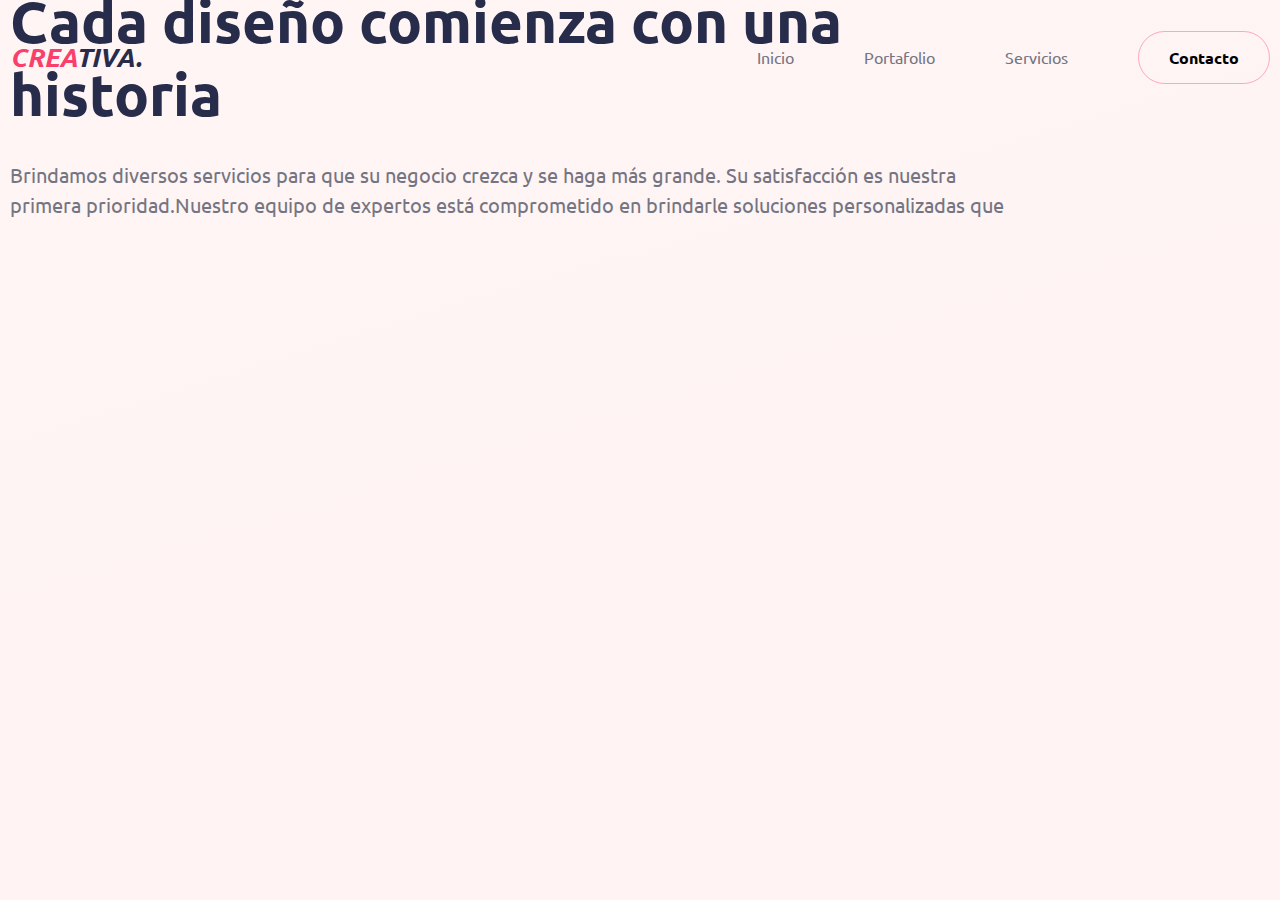
==== index.html @ 67d4abe4 "create nav and hero section" ====
<!DOCTYPE html>
<html lang="en">
  <head>
    <meta charset="UTF-8" />
    <meta http-equiv="X-UA-Compatible" content="IE=edge" />
    <meta name="viewport" content="width=device-width, initial-scale=1.0" />
    <link rel="stylesheet" href="css/index.css" />
    <link rel="preconnect" href="https://fonts.googleapis.com" />
    <link rel="preconnect" href="https://fonts.gstatic.com" crossorigin />
    <link
      href="https://fonts.googleapis.com/css2?family=Ubuntu:wght@300;400;700&display=swap"
      rel="stylesheet"
    />
    <title>Creativa</title>
  </head>
  <body>
    <h1>Agencia Creativa</h1>
    <header class="container">
      <nav>
        <a href="#" class="logo"> <span>Crea</span>tiva. </a>
        <ul class="link-section">
          <li><a href="#" class="link">Inicio</a></li>
          <li><a href="#" class="link">Portafolio</a></li>
          <li><a href="#" class="link">Servicios</a></li>
          <li><a href="#" class="contact-link">Contacto</a></li>
        </ul>
      </nav>
    </header>

    <main class="container hero-section">
      <div class="hero-content">
        <h2>Cada diseño comienza con una historia</h2>
        <p>
          Brindamos diversos servicios para que su negocio crezca y se haga más
          grande. Su satisfacción es nuestra primera prioridad.Nuestro equipo de
          expertos está comprometido en brindarle soluciones personalizadas que
          <!-- se adapten a sus necesidades específicas. Nos esforzamos por
          mantenernos a la vanguardia de las últimas tendencias y tecnologías
          para asegurar el éxito continuo de su negocio. Con nuestro enfoque
          orientado al cliente, trabajamos en estrecha colaboración con usted
          para alcanzar sus metas y superar sus expectativas. -->
        </p>
      </div>
      <img src="./assets/hero.png" alt="" />
    </main>
  </body>
</html>
---- css/index.css ----
*,
*::after,
*::before {
  margin: 0;
  padding: 0;
  box-sizing: border-box;
}

a {
  text-decoration: none;
  color: inherit;
}

ul,
ol {
  list-style: none;
}

img,
picture,
video,
svg {
  max-width: 100%;
  display: block;
}

h1 {
  position: absolute;
  width: 0;
  height: 0;
  top: 0;
  left: 0;
  visibility: hidden;
}

/* END RESET */

body {
  min-height: 100vh;
  font-family: "Ubuntu", sans-serif;

  background: rgb(255, 20, 20);
  background: linear-gradient(
    -17deg,
    rgba(255, 20, 20, 0.05085784313725494) 17%,
    rgba(255, 20, 20, 0.04245448179271705) 90%
  );
}

.container {
  width: 100%;
  max-width: 1550px;
  padding-inline: 10px;
  margin: 0 auto;
}

/* NAV START */

nav,
ul {
  display: flex;
  align-items: center;
}

nav {
  padding-top: 40px;
  justify-content: space-between;
}

.logo {
  font-style: italic;
  font-size: 26px;
  text-transform: uppercase;
  font-weight: bold;
  color: #282c4b;
}

.logo span {
  color: #fb3f6c;
}

.link-section {
  gap: 70px;
}

.link {
  color: #747582;
  font-size: 16px;
  transition: 0.3s;
}

.contact-link {
  border: 1px solid #ff698c8f;
  padding: 15px 30px;
  border-radius: 30px;
  font-weight: bold;
  transition: 0.3s;
}

.contact-link:hover {
  background-color: #fb3f6c;
  border: 1px solid white;
  color: white;
  box-shadow: 0px 10px 20px #fb3f6b4b;
}

/* HERO SECTION START */

.hero-section {
  display: flex;
  align-items: center;
}

.hero-content {
  display: flex;
  flex-direction: column;
  gap: 30px;
  transform: translateY(-90px);
}

.hero-content h2 {
  font-size: 58px;
  color: #282c4b;
  width: 80%;
}

.hero-content p {
  font-size: 20px;
  color: #747582;
  width: 80%;
  line-height: 30px;
}
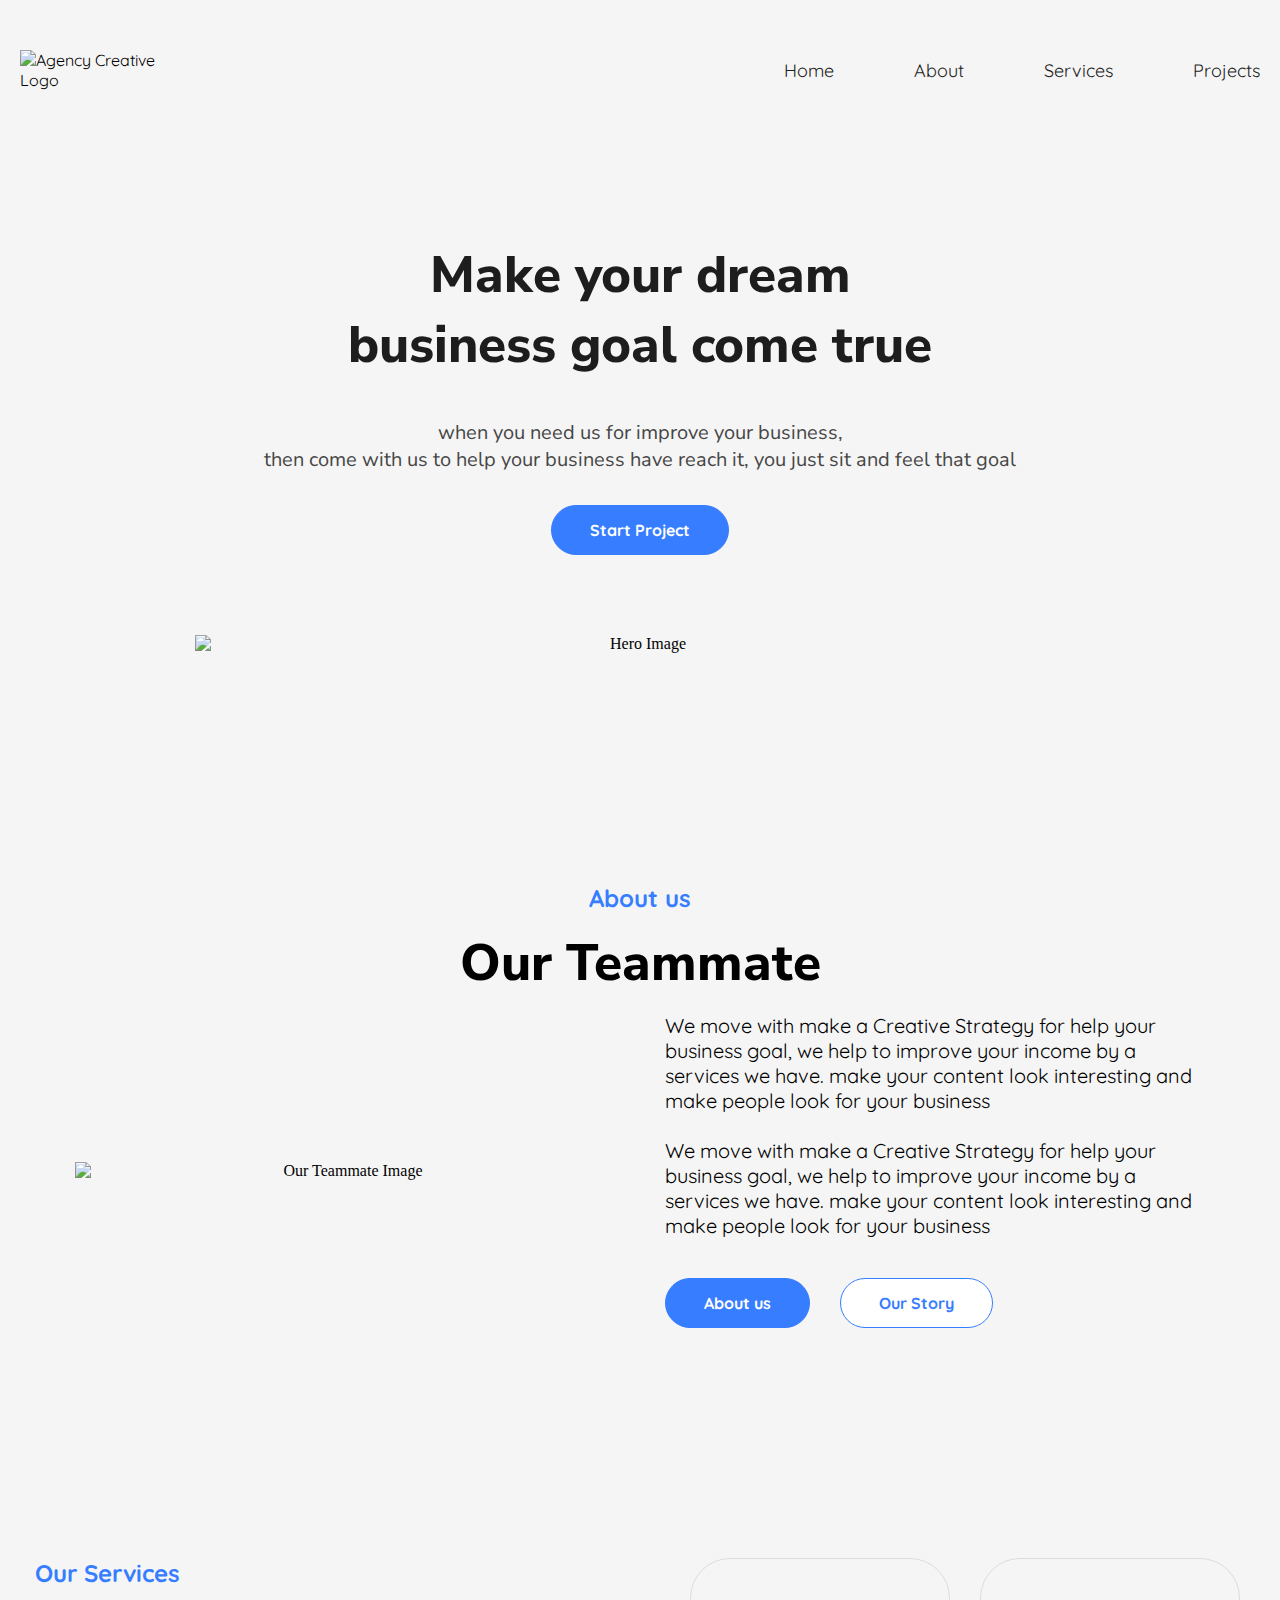
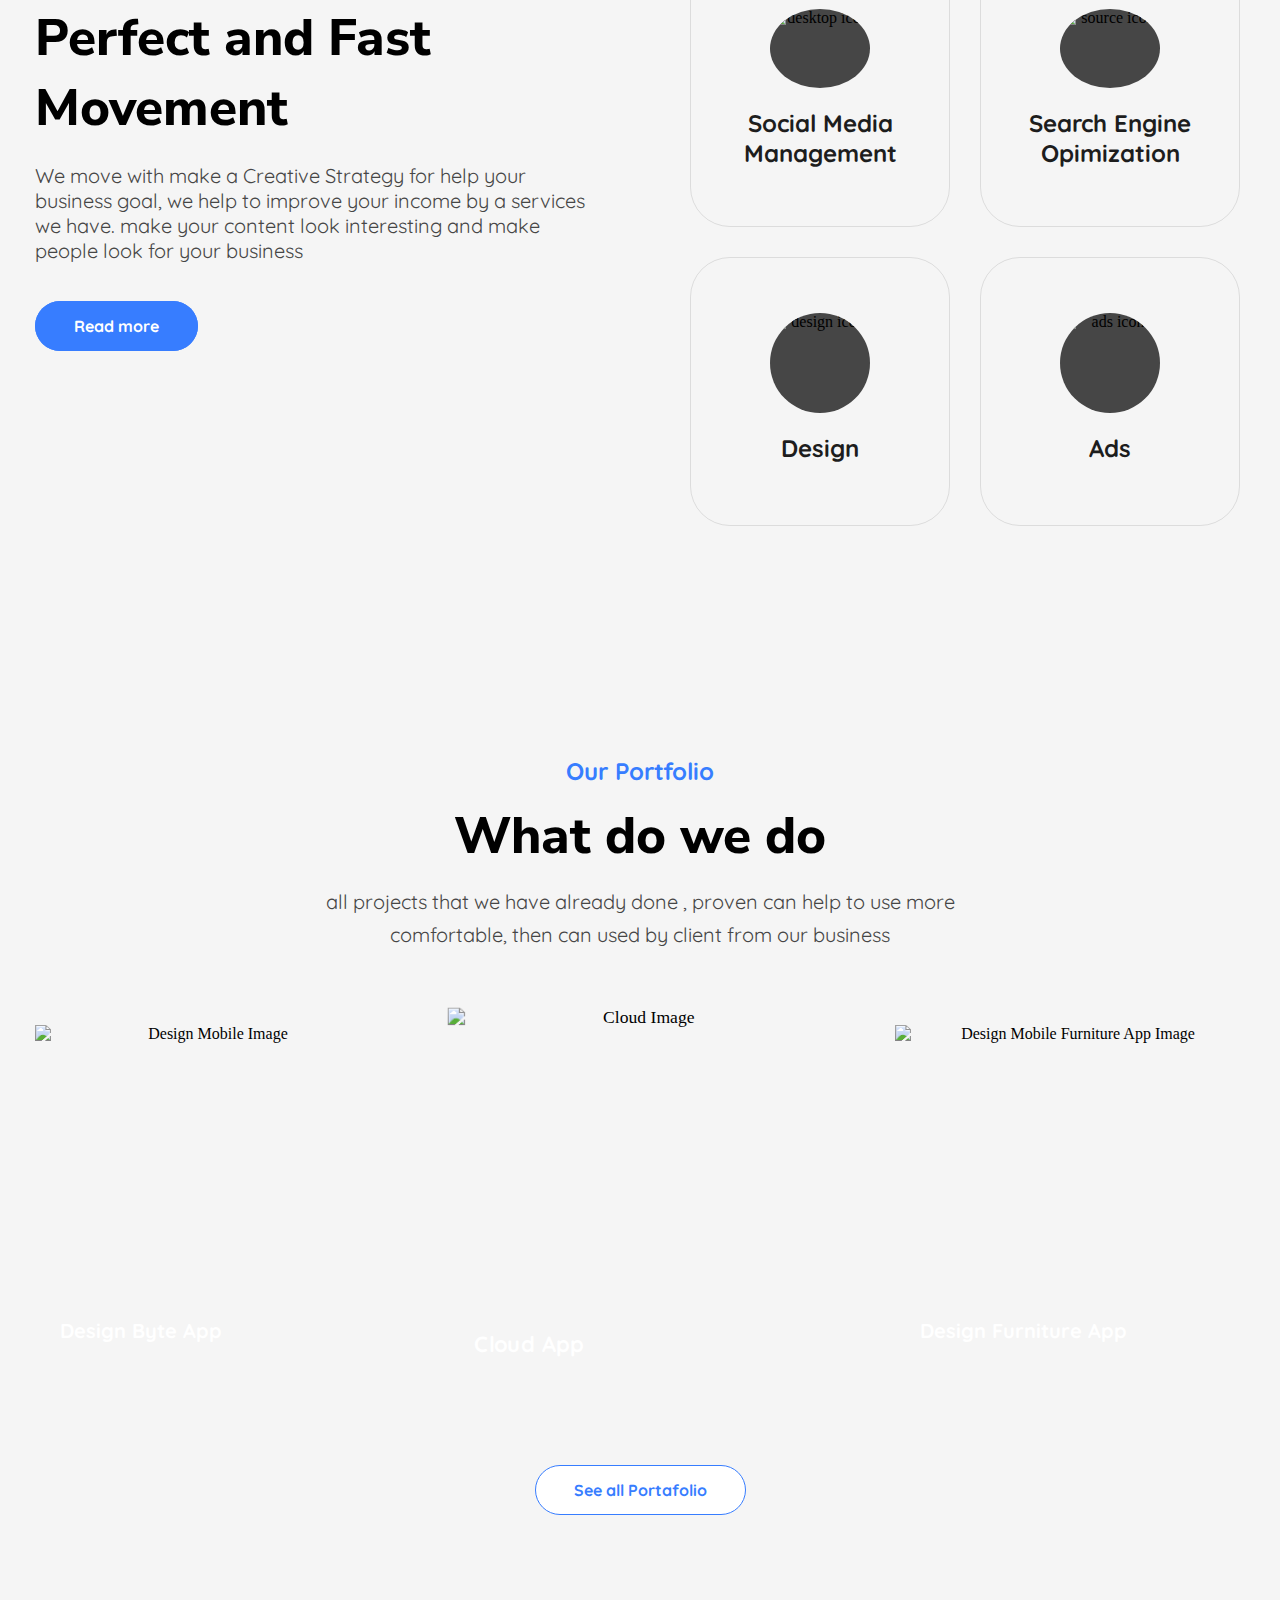
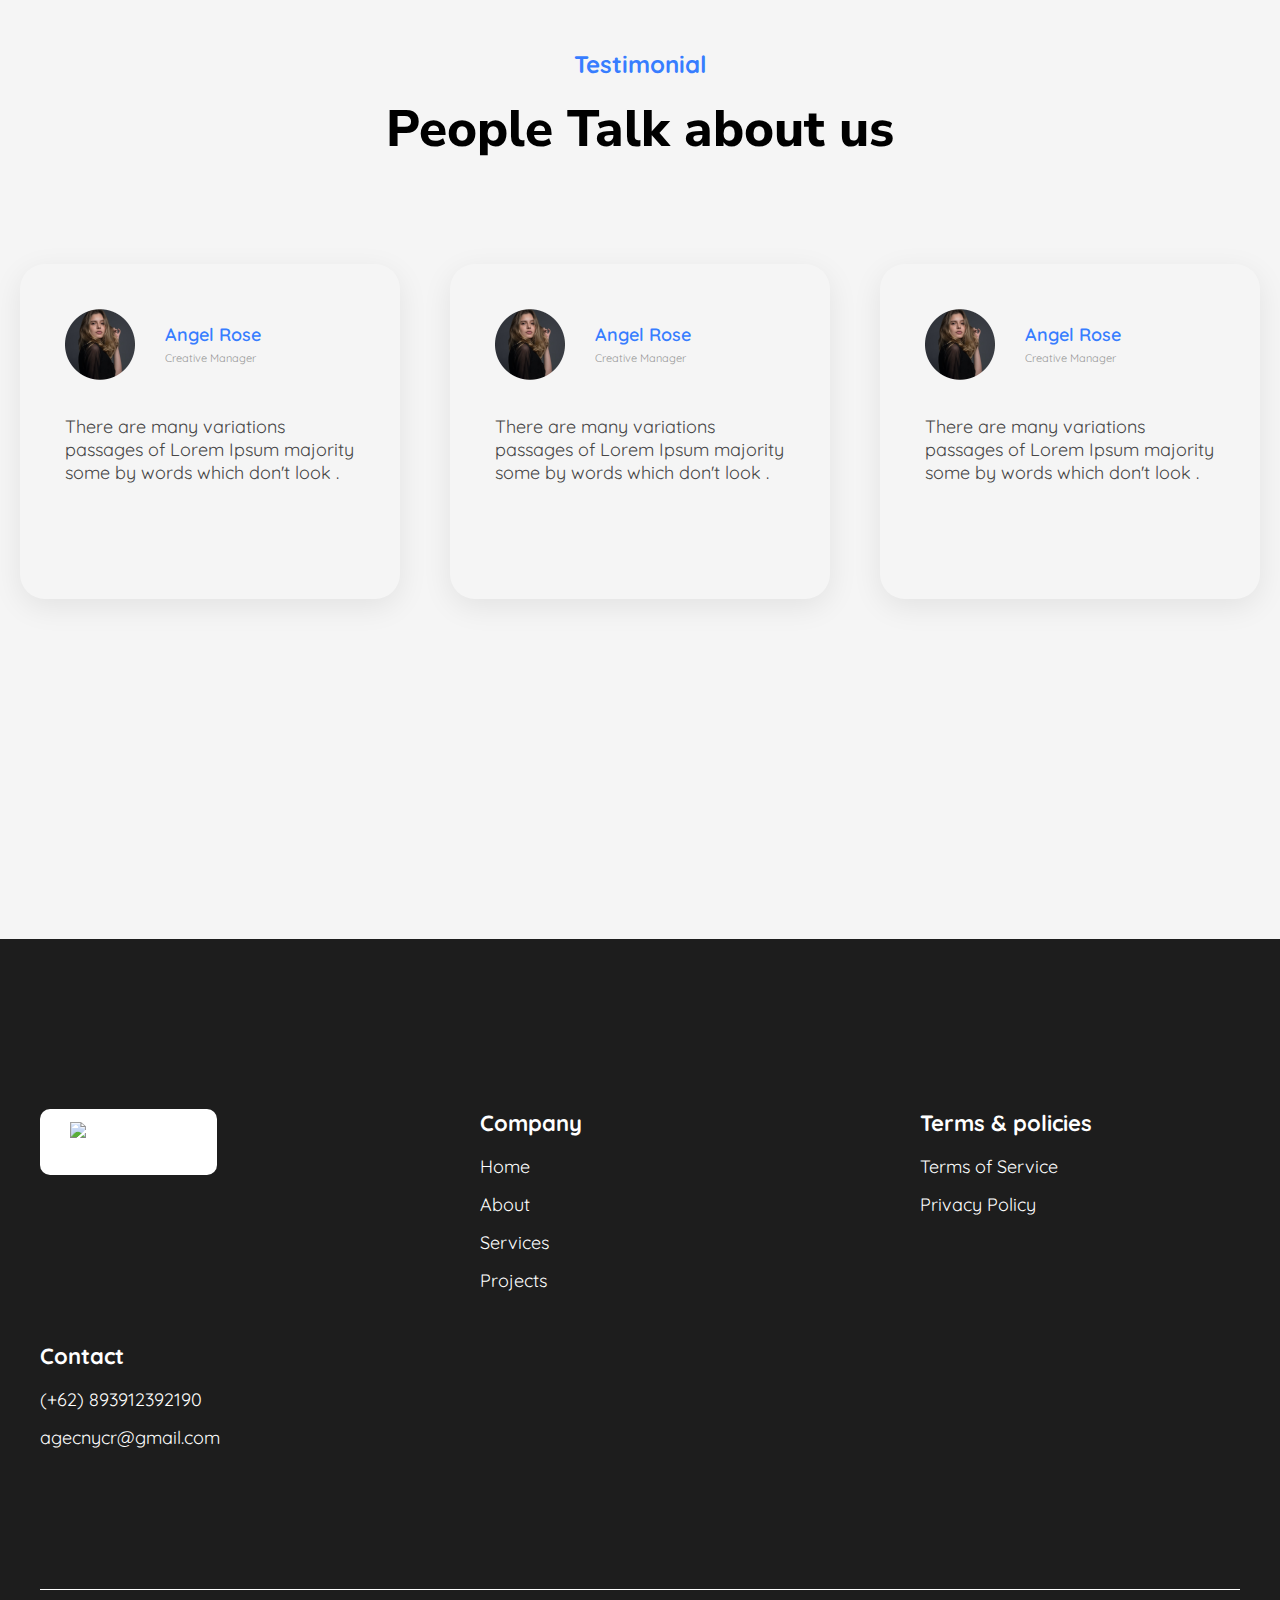
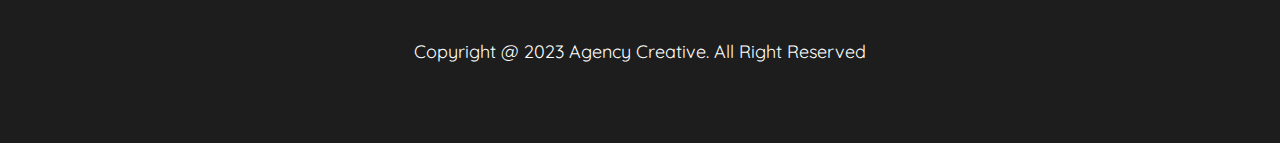
==== commit 3613ecaa: "add new file structure" ====
--- a/index.html
+++ b/index.html
@@ -4,44 +4,245 @@
     <meta charset="UTF-8" />
     <meta http-equiv="X-UA-Compatible" content="IE=edge" />
     <meta name="viewport" content="width=device-width, initial-scale=1.0" />
-    <link rel="stylesheet" href="css/index.css" />
+    <link rel="icon" type="image/png" href="/assets/Agency-icon.png" />
     <link rel="preconnect" href="https://fonts.googleapis.com" />
     <link rel="preconnect" href="https://fonts.gstatic.com" crossorigin />
     <link
-      href="https://fonts.googleapis.com/css2?family=Ubuntu:wght@300;400;700&display=swap"
+      href="https://fonts.googleapis.com/css2?family=Nunito+Sans:opsz,wght@6..12,400;6..12,700;6..12,800&family=Quicksand:wght@400;700&display=swap"
       rel="stylesheet"
     />
-    <title>Creativa</title>
+    <link rel="stylesheet" href="./css/index.css" />
+    <title>Agency Creative</title>
   </head>
   <body>
-    <h1>Agencia Creativa</h1>
+    <h1>Agency Creative</h1>
     <header class="container">
+      <a href="#">
+        <img
+          src="./assets/Agency-logo.png"
+          alt="Agency Creative Logo"
+          class="logo"
+        />
+      </a>
+
       <nav>
-        <a href="#" class="logo"> <span>Crea</span>tiva. </a>
-        <ul class="link-section">
-          <li><a href="#" class="link">Inicio</a></li>
-          <li><a href="#" class="link">Portafolio</a></li>
-          <li><a href="#" class="link">Servicios</a></li>
-          <li><a href="#" class="contact-link">Contacto</a></li>
+        <ul class="nav-link-section">
+          <li><a href="#">Home</a></li>
+          <li><a href="#about">About</a></li>
+          <li><a href="#services">Services</a></li>
+          <li><a href="#portafolio">Projects</a></li>
         </ul>
       </nav>
+
+      <button class="menu" aria-label="hamburger menu">
+        <div></div>
+        <div></div>
+        <div></div>
+      </button>
     </header>
 
-    <main class="container hero-section">
-      <div class="hero-content">
-        <h2>Cada diseño comienza con una historia</h2>
+    <main class="container hero">
+      <div class="title">
+        <h2 class="main-title">Make your dream</h2>
+        <h2 class="main-title">business goal come true</h2>
+      </div>
+
+      <p>when you need us for improve your business,</p>
+      <p>
+        then come with us to help your business have reach it, you just sit and
+        feel that goal
+      </p>
+      <a href="#" class="link hv-shadow">Start Project</a>
+      <img src="./assets/hero.png" alt="Hero Image" />
+    </main>
+
+    <section class="container about" id="about">
+      <h3 class="s-title">About us</h3>
+      <span class="title">Our Teammate</span>
+
+      <article class="about-content">
+        <img src="./assets/about.png" alt="Our Teammate Image" />
+        <div class="about-info">
+          <p>
+            We move with make a Creative Strategy for help your business goal,
+            we help to improve your income by a services we have. make your
+            content look interesting and make people look for your business
+          </p>
+          <br />
+          <p>
+            We move with make a Creative Strategy for help your business goal,
+            we help to improve your income by a services we have. make your
+            content look interesting and make people look for your business
+          </p>
+          <div class="link-about-section">
+            <a href="#" class="link hv-shadow">About us</a>
+            <a href="#" class="link hv-blue">Our Story</a>
+          </div>
+        </div>
+      </article>
+    </section>
+
+    <section class="container services" id="services">
+      <div class="services-content">
+        <h3 class="s-title">Our Services</h3>
+        <span class="title">Perfect and Fast Movement</span>
         <p>
-          Brindamos diversos servicios para que su negocio crezca y se haga más
-          grande. Su satisfacción es nuestra primera prioridad.Nuestro equipo de
-          expertos está comprometido en brindarle soluciones personalizadas que
-          <!-- se adapten a sus necesidades específicas. Nos esforzamos por
-          mantenernos a la vanguardia de las últimas tendencias y tecnologías
-          para asegurar el éxito continuo de su negocio. Con nuestro enfoque
-          orientado al cliente, trabajamos en estrecha colaboración con usted
-          para alcanzar sus metas y superar sus expectativas. -->
+          We move with make a Creative Strategy for help your business goal, we
+          help to improve your income by a services we have. make your content
+          look interesting and make people look for your business
         </p>
-      </div>
-      <img src="./assets/hero.png" alt="" />
-    </main>
+        <a href="#" class="link hv-shadow">Read more</a>
+      </div>
+
+      <div class="services-card-container">
+        <div class="card">
+          <img src="./assets/desktop.png" alt="desktop icon" />
+          <p>Social Media Management</p>
+        </div>
+
+        <div class="card">
+          <img src="./assets/source.png" alt="source icon" />
+          <p>Search Engine Opimization</p>
+        </div>
+
+        <div class="card">
+          <img src="./assets/design.png" alt="design icon" />
+          <p>Design</p>
+        </div>
+
+        <div class="card">
+          <img src="./assets/ads.png" alt="ads icon" />
+          <p>Ads</p>
+        </div>
+      </div>
+    </section>
+
+    <section class="container portafolio" id="portafolio">
+      <h3 class="s-title">Our Portfolio</h3>
+      <span class="title">What do we do</span>
+      <br /><br />
+      <p>
+        all projects that we have already done , proven can help to use more
+      </p>
+      <p>comfortable, then can used by client from our business</p>
+
+      <div class="gallery">
+        <figure class="picture">
+          <img src="./assets/design-portafolio.png" alt="Design Mobile Image" />
+          <figcaption>Design Byte App</figcaption>
+        </figure>
+
+        <figure class="picture">
+          <img src="./assets/cloud-portafolio.png" alt="Cloud  Image" />
+          <figcaption>Cloud App</figcaption>
+        </figure>
+
+        <figure class="picture">
+          <img
+            src="./assets/furniture-portafolio.png"
+            alt="Design Mobile Furniture App Image"
+          />
+          <figcaption>Design Furniture App</figcaption>
+        </figure>
+      </div>
+
+      <a href="#" class="link hv-blue">See all Portafolio</a>
+    </section>
+
+    <section class="container testimonial">
+      <h3 class="s-title">Testimonial</h3>
+      <span class="title">People Talk about us</span>
+
+      <div class="testimonial-container">
+        <div class="testimonial-card">
+          <div class="testimonial-top">
+            <img src="./assets/avatar.png" alt="Angel Rose" />
+            <div class="testimonial-profile">
+              <h4>Angel Rose</h4>
+              <span>Creative Manager</span>
+            </div>
+          </div>
+
+          <p>
+            There are many variations passages of Lorem Ipsum majority some by
+            words which don't look .
+          </p>
+        </div>
+
+        <div class="testimonial-card">
+          <div class="testimonial-top">
+            <img src="./assets/avatar.png" alt="Angel Rose" />
+            <div class="testimonial-profile">
+              <h4>Angel Rose</h4>
+              <span>Creative Manager</span>
+            </div>
+          </div>
+
+          <p>
+            There are many variations passages of Lorem Ipsum majority some by
+            words which don't look .
+          </p>
+        </div>
+
+        <div class="testimonial-card">
+          <div class="testimonial-top">
+            <img src="./assets/avatar.png" alt="Angel Rose" />
+            <div class="testimonial-profile">
+              <h4>Angel Rose</h4>
+              <span>Creative Manager</span>
+            </div>
+          </div>
+
+          <p>
+            There are many variations passages of Lorem Ipsum majority some by
+            words which don't look .
+          </p>
+        </div>
+      </div>
+    </section>
+
+    <div class="footer-bg">
+      <footer class="container footer">
+        <div class="top">
+          <a href="#">
+            <img src="./assets/Agency-logo.png" alt="Agency Creative Logo" />
+          </a>
+
+          <div class="apart">
+            <h4>Company</h4>
+            <ul>
+              <li><a href="#" class="hv-link">Home</a></li>
+              <li><a href="#about" class="hv-link">About</a></li>
+              <li><a href="#services" class="hv-link">Services</a></li>
+              <li><a href="#projects" class="hv-link">Projects</a></li>
+            </ul>
+          </div>
+
+          <div class="apart">
+            <h4>Terms & policies</h4>
+            <ul>
+              <li><a href="#" class="hv-link">Terms of Service</a></li>
+              <li><a href="#" class="hv-link">Privacy Policy</a></li>
+            </ul>
+          </div>
+
+          <div class="apart">
+            <h4>Contact</h4>
+            <ul>
+              <li><a href="tel:+62893912392190">(+62) 893912392190</a></li>
+              <li>
+                <a href="mailto:agecnycr@gmail.com">agecnycr@gmail.com</a>
+              </li>
+            </ul>
+          </div>
+        </div>
+
+        <div class="bottom">
+          Copyright @ 2023 Agency Creative. All Right Reserved
+        </div>
+      </footer>
+    </div>
+
+    <script src="index.js"></script>
   </body>
 </html>
--- a/css/index.css
+++ b/css/index.css
@@ -1,132 +1,16 @@
-*,
-*::after,
-*::before {
-  margin: 0;
-  padding: 0;
-  box-sizing: border-box;
-}
+@import "./variables/varibles.css";
 
-a {
-  text-decoration: none;
-  color: inherit;
-}
+@import "./reset/reset.css";
 
-ul,
-ol {
-  list-style: none;
-}
+@import "./layout/container-layout.css";
 
-img,
-picture,
-video,
-svg {
-  max-width: 100%;
-  display: block;
-}
+@import "./components/link.css";
+@import "./components/titles.css";
 
-h1 {
-  position: absolute;
-  width: 0;
-  height: 0;
-  top: 0;
-  left: 0;
-  visibility: hidden;
-}
-
-/* END RESET */
-
-body {
-  min-height: 100vh;
-  font-family: "Ubuntu", sans-serif;
-
-  background: rgb(255, 20, 20);
-  background: linear-gradient(
-    -17deg,
-    rgba(255, 20, 20, 0.05085784313725494) 17%,
-    rgba(255, 20, 20, 0.04245448179271705) 90%
-  );
-}
-
-.container {
-  width: 100%;
-  max-width: 1550px;
-  padding-inline: 10px;
-  margin: 0 auto;
-}
-
-/* NAV START */
-
-nav,
-ul {
-  display: flex;
-  align-items: center;
-}
-
-nav {
-  padding-top: 40px;
-  justify-content: space-between;
-}
-
-.logo {
-  font-style: italic;
-  font-size: 26px;
-  text-transform: uppercase;
-  font-weight: bold;
-  color: #282c4b;
-}
-
-.logo span {
-  color: #fb3f6c;
-}
-
-.link-section {
-  gap: 70px;
-}
-
-.link {
-  color: #747582;
-  font-size: 16px;
-  transition: 0.3s;
-}
-
-.contact-link {
-  border: 1px solid #ff698c8f;
-  padding: 15px 30px;
-  border-radius: 30px;
-  font-weight: bold;
-  transition: 0.3s;
-}
-
-.contact-link:hover {
-  background-color: #fb3f6c;
-  border: 1px solid white;
-  color: white;
-  box-shadow: 0px 10px 20px #fb3f6b4b;
-}
-
-/* HERO SECTION START */
-
-.hero-section {
-  display: flex;
-  align-items: center;
-}
-
-.hero-content {
-  display: flex;
-  flex-direction: column;
-  gap: 30px;
-  transform: translateY(-90px);
-}
-
-.hero-content h2 {
-  font-size: 58px;
-  color: #282c4b;
-  width: 80%;
-}
-
-.hero-content p {
-  font-size: 20px;
-  color: #747582;
-  width: 80%;
-  line-height: 30px;
-}
+@import "./sections/header.css";
+@import "./sections/hero.css";
+@import "./sections/about.css";
+@import "./sections/services.css";
+@import "./sections/portafolio.css";
+@import "./sections/testimonial.css";
+@import "./sections/footer.css";
